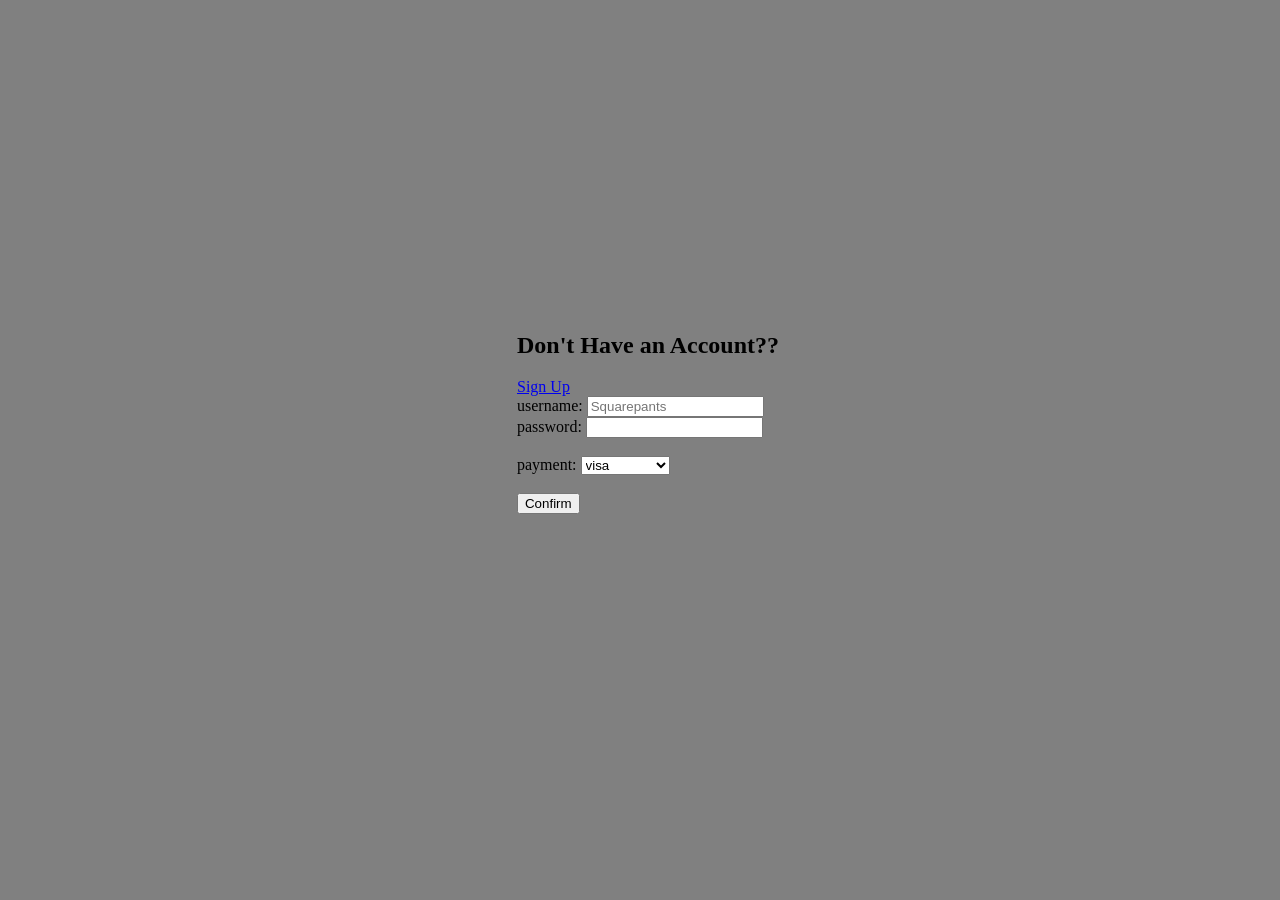
==== bookings.html @ 2417e520 "Add files via upload" ====
<!DOCTYPE html>
<html>
<head>
<title>Bookings</title>
</head>
<style>
body{
	width: 100%;
	height: 90vh;
	display: flex;
	justify-content: space-around;
	align-items: center;
    background-color:Gray;
	background-position: center;
	background-size: cover;
}
</style>

<body>
 <form action="action_page.php" method="POST">
 
 <div>
  <h2>Don't Have an Account??</h2>
<div class="signup">
			<a href="pform.html">Sign Up</a>
		</div>
</div>
 <label for="username">username:</label>
<input type="text" id="username" name="username" placeholder="Squarepants" required>
</div>
<br>
<div>
<label for="pass">password:</label>
<input type="password" id="pass" name="pass" maxlength="12" required> </div>
 <br>

 <div>
  <label for="payment">payment:</label>
 <select id="payment" name="payment">
 <option value="visa">visa</option>
   <option value="mastercard">mastercard</option>
<option value="giftcard">giftcard</option>
  </select>
 </div>
<br>
<div>
<input type="submit" value="Confirm">

</div>

 </form>



</body>

</html>
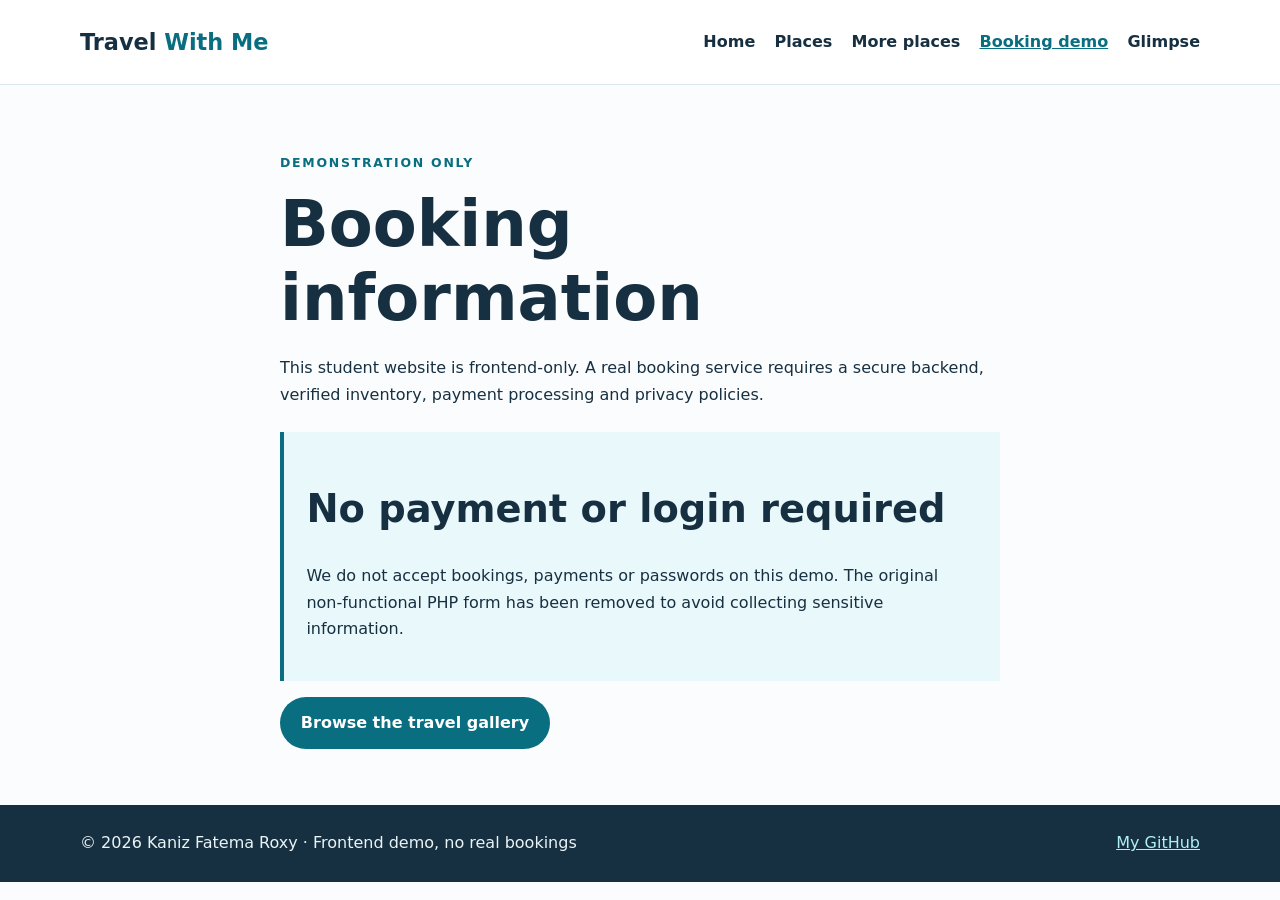
==== commit 1bf29dfc: "Improve accessible travel site, remove unsafe demo forms and add CI checks" ====
--- a/bookings.html
+++ b/bookings.html
@@ -1,57 +1,5 @@
-<!DOCTYPE html>
-<html>
-<head>
-<title>Bookings</title>
-</head>
-<style>
-body{
-	width: 100%;
-	height: 90vh;
-	display: flex;
-	justify-content: space-around;
-	align-items: center;
-    background-color:Gray;
-	background-position: center;
-	background-size: cover;
-}
-</style>
-
-<body>
- <form action="action_page.php" method="POST">
- 
- <div>
-  <h2>Don't Have an Account??</h2>
-<div class="signup">
-			<a href="pform.html">Sign Up</a>
-		</div>
-</div>
- <label for="username">username:</label>
-<input type="text" id="username" name="username" placeholder="Squarepants" required>
-</div>
-<br>
-<div>
-<label for="pass">password:</label>
-<input type="password" id="pass" name="pass" maxlength="12" required> </div>
- <br>
-
- <div>
-  <label for="payment">payment:</label>
- <select id="payment" name="payment">
- <option value="visa">visa</option>
-   <option value="mastercard">mastercard</option>
-<option value="giftcard">giftcard</option>
-  </select>
- </div>
-<br>
-<div>
-<input type="submit" value="Confirm">
-
-</div>
-
- </form>
-
-
-
-</body>
-
-</html>+<!doctype html>
+<html lang="en"><head><meta charset="utf-8"><meta name="viewport" content="width=device-width, initial-scale=1"><meta name="description" content="Travel With Me, a responsive frontend travel portfolio by Kaniz Fatema Roxy."><title>Booking demo | Travel With Me</title><link rel="stylesheet" href="style.css"></head>
+<body><a class="skip-link" href="#main">Skip to content</a><header class="header"><nav class="container nav" aria-label="Main"><a class="brand" href="index.html">Travel <strong>With Me</strong></a><div class="nav-menu"><a href="index.html">Home</a><a href="tour.html">Places</a><a href="tour2.html">More places</a><a href="bookings.html" aria-current="page">Booking demo</a><a href="vid.html">Glimpse</a></div></nav></header><main id="main">
+<section class="section container narrow"><p class="eyebrow">Demonstration only</p><h1>Booking information</h1><p>This student website is frontend-only. A real booking service requires a secure backend, verified inventory, payment processing and privacy policies.</p><div class="notice"><h2>No payment or login required</h2><p>We do not accept bookings, payments or passwords on this demo. The original non-functional PHP form has been removed to avoid collecting sensitive information.</p></div><a class="btn" href="tour.html">Browse the travel gallery</a></section>
+</main><footer class="footer"><div class="container"><span>© 2026 Kaniz Fatema Roxy · Frontend demo, no real bookings</span><a href="https://github.com/kanizfatemar0xy" rel="noopener noreferrer">My GitHub</a></div></footer></body></html>
--- a/style.css
+++ b/style.css
@@ -0,0 +1 @@
+:root{--ink:#173041;--ocean:#086e80;--sky:#e9f8fb;--white:#fff;--muted:#4b6470;--line:#dce8ec}*{box-sizing:border-box}html{scroll-behavior:smooth}body{margin:0;font-family:system-ui,-apple-system,BlinkMacSystemFont,Segoe UI,sans-serif;background:#fafcfd;color:var(--ink);line-height:1.65}a{color:var(--ocean)}a:focus-visible{outline:3px solid #e0a12b;outline-offset:3px}img{max-width:100%;height:auto;display:block}.container{width:min(1120px,92%);margin:0 auto}.narrow{max-width:720px}.skip-link{position:absolute;top:-5rem;left:1rem;padding:.5rem 1rem;background:#fff;z-index:10}.skip-link:focus{top:1rem}.header{background:#fff;border-bottom:1px solid var(--line)}.nav{display:flex;justify-content:space-between;align-items:center;gap:1rem;min-height:84px}.brand{font-weight:800;font-size:1.4rem;text-decoration:none;color:var(--ink)}.brand strong{color:var(--ocean)}.nav-menu{display:flex;flex-wrap:wrap;gap:.4rem 1.2rem}.nav-menu a{font-weight:600;text-decoration:none;color:var(--ink)}.nav-menu a:hover,.nav-menu a[aria-current]{color:var(--ocean);text-decoration:underline}.hero{color:#fff;background:linear-gradient(110deg,rgba(7,32,47,.92),rgba(7,32,47,.24)),url('8625431270_8da6ecc577_b.jpg') center/cover;min-height:450px;display:flex;align-items:center}.hero-inner{padding:5rem 0}.eyebrow{text-transform:uppercase;letter-spacing:.14em;font-size:.78rem;font-weight:800;color:var(--ocean)}.hero .eyebrow{color:#a2e6e6}h1,h2,h3{line-height:1.17}h1{font-size:clamp(2.4rem,5vw,4.4rem);max-width:750px;margin:.5rem 0 1.2rem}h2{font-size:clamp(1.7rem,3vw,2.6rem)}.hero p{max-width:540px}.btn{display:inline-block;margin-top:1rem;padding:.8rem 1.3rem;border-radius:999px;background:var(--ocean);color:#fff;text-decoration:none;font-weight:750}.btn:hover{background:#044954}.section{padding:3.5rem 0}.intro{color:var(--muted);max-width:700px}.cards{display:grid;grid-template-columns:repeat(3,minmax(0,1fr));gap:1.2rem;margin-top:2rem}.cards.two{grid-template-columns:repeat(2,minmax(0,1fr))}.card{background:#fff;border:1px solid var(--line);border-radius:16px;overflow:hidden;box-shadow:0 12px 30px rgba(12,58,83,.07)}.card img{width:100%;height:220px;object-fit:cover}.card-text{padding:1.2rem}.card-text h3{margin:0}.card-text p{color:var(--muted);margin:.6rem 0}.card-text a{font-weight:700}.note{background:var(--sky);padding:2.5rem 0}.section-link{margin:2rem 0}.notice{background:var(--sky);padding:1.4rem;border-left:4px solid var(--ocean);margin-top:1.5rem}.video-still{margin:2rem 0;background:linear-gradient(#1237,#1237),url('8625431270_8da6ecc577_b.jpg') center/cover;color:white;padding:5rem 1rem;text-align:center;border-radius:16px;font-weight:800}.feature-image{border-radius:16px;margin:1.5rem 0;width:100%;height:auto}.footer{background:var(--ink);color:#eaf4f6;padding:1.6rem 0}.footer .container{display:flex;justify-content:space-between;flex-wrap:wrap;gap:1rem}.footer a{color:#b1eff6}@media(max-width:850px){.nav{flex-direction:column;padding:1.2rem 0}.cards{grid-template-columns:1fr 1fr}}@media(max-width:600px){.cards,.cards.two{grid-template-columns:1fr}.nav-menu{justify-content:center}.hero-inner{padding:3.3rem 0}}@media(prefers-reduced-motion:reduce){html{scroll-behavior:auto}}
